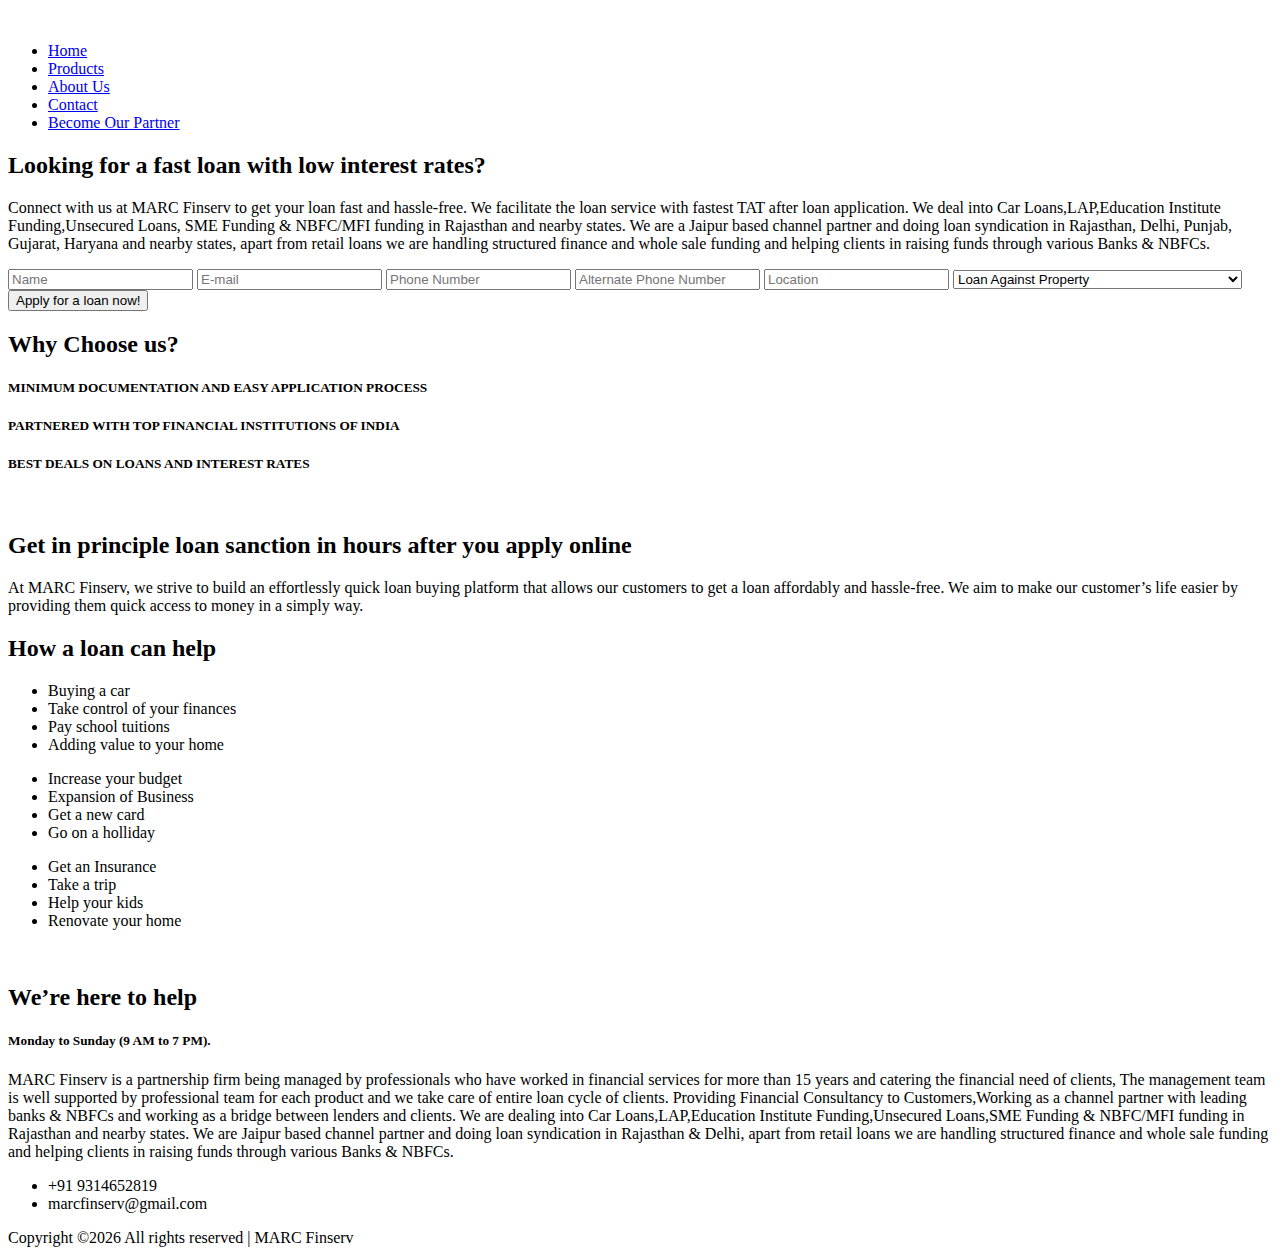
==== templates/index.html @ 7d2c79ef "initial commit" ====
<!DOCTYPE html>
<html lang="zxx">
<head>
	<title>MARC Finserv</title>
	<meta charset="UTF-8">
	<meta name="description" content="loans HTML Template">
	<meta name="keywords" content="loans, html">
	<meta name="viewport" content="width=device-width, initial-scale=1.0">
	
	<!-- Favicon -->
	<link href="static/img/favicon.ico" rel="shortcut icon"/>

	<!-- Google font -->
	<link href="https://fonts.googleapis.com/css?family=Open+Sans:300,300i,400,400i,600,600i,700,700i,800,800i&display=swap" rel="stylesheet">
 
	<!-- Stylesheets -->
	<link rel="stylesheet" href="static/css/bootstrap.min.css"/>
	<link rel="stylesheet" href="static/css/font-awesome.min.css"/>
	<link rel="stylesheet" href="static/css/owl.carousel.min.css"/>
	<link rel="stylesheet" href="static/css/flaticon.css"/>
	<link rel="stylesheet" href="static/css/slicknav.min.css"/>

	<!-- Main Stylesheets -->
	<link rel="stylesheet" href="static/css/style.css"/>


	<!--[if lt IE 9]>
		<script src="https://oss.maxcdn.com/html5shiv/3.7.2/html5shiv.min.js"></script>
		<script src="https://oss.maxcdn.com/respond/1.4.2/respond.min.js"></script>
	<![endif]-->

</head>
<body>
	<!-- Page Preloder -->
	<div id="preloder">
		<div class="loader"></div>
	</div>

	<!-- Header Section -->
	<header class="header-section">
		<a href="/index" class="site-logo">
			<img id="logoimage" src="static/img/logo.png" alt="">
		</a>
		<nav class="header-nav">
			<ul class="main-menu">
				<li><a href="/index" class="active">Home</a></li>
				<li><a href="/products">Products</a></li>
				<li><a href="/about">About Us</a></li>
				<!-- <li><a href="#">Pages</a>
					<ul class="sub-menu">
						<li><a href="about-us.html">About Us</a></li>
						<li><a href="loans.html">Loans</a></li>
						<li><a href="elements.html">elements</a></li>
					</ul>
				</li> -->
				<!-- <li><a href="news.html">News</a></li> -->
				<li><a href="/contact">Contact</a></li>
				<li><a href="/partner">Become Our Partner</a></li>
			</ul>
		</nav>
	</header>
	<!-- Header Section end -->

	<!-- Hero Section end -->
	<section class="hero-section">
		<div class="container">
			<div class="row">
				<div class="col-lg-6">
					<div class="hs-text">
						<h2>Looking for a fast loan with low interest rates?</h2>
						<p>Connect with us at MARC Finserv to get your loan fast and hassle-free.  We facilitate the loan service with fastest TAT after loan application. We deal into Car Loans,LAP,Education Institute Funding,Unsecured Loans, SME Funding & NBFC/MFI funding in Rajasthan and nearby states.

							We are a Jaipur based channel partner and doing loan syndication in Rajasthan, Delhi, Punjab, Gujarat, Haryana and nearby states, apart from retail loans we are handling structured finance and whole sale funding and helping clients in raising funds through various Banks & NBFCs.</p>
					</div>
				</div>
				<div class="col-lg-6">
					<form class="hero-form" method="POST" action="/submit">
						<input type="text" name="name" placeholder="Name" required>
						<input type="email" name="email" placeholder="E-mail" required>
						<input type="text" name="phone" placeholder="Phone Number" required>
						<input type="text" name="alternatephone" placeholder="Alternate Phone Number">
						<input type="text" name="location" placeholder="Location">
						<select id="loantype" name="loantype">
							<option value="lap">Loan Against Property</option>
							<option value="sme">Small and Medium-sized Enterprised Loan</option>
							<option value="vehicle">Car Loans</option>
							<option value="unsecured">Unsecured Loans</option>
							<option value="educational">Educational Institution Loans/School Funding</option>
							<option value="nbfc">NBFC Funding</option>
							<option value="mfi">Micro Finance Institution Loan</option>
							<option value="hotel">Hotel Loan</option>
							<option value="hospital">Hospital Loan</option>
						  </select>
						
						<button type="submit" class="site-btn">Apply for a loan now!</button>
					</form>
				</div>
			</div>
		</div>
		<div class="hero-slider owl-carousel">
			<!-- <div class="hs-item set-bg" data-setbg="img/hero-slider/logo.jpg"></div> -->
			<div class="hs-item set-bg" data-setbg="static/img/hero-slider/1.jpg"></div>
			<div class="hs-item set-bg" data-setbg="static/img/hero-slider/2.jpg"></div>
			<div class="hs-item set-bg" data-setbg="static/img/hero-slider/3.jpg"></div>
		</div>
	</section>
	<!-- Hero Section end -->

	<!-- Why Section end -->
	<section class="why-section spad">
		<div class="container">
			<div class="text-center mb-5 pb-4">
				<h2>Why Choose us?</h2>
			</div>
			<div class="row">
				<div class="col-md-4">
					<div class="icon-box-item">
						<div class="ib-icon">
							<i class="flaticon-012-24-hours"></i>
						</div>
						<div class="ib-text">
							<h5>MINIMUM DOCUMENTATION AND EASY APPLICATION PROCESS</h5>
						</div>
					</div>
				</div>
				<div class="col-md-4">
					<div class="icon-box-item">
						<div class="ib-icon">
							<i class="flaticon-036-customer-service"></i>
						</div>
						<div class="ib-text">
							<h5>PARTNERED WITH TOP FINANCIAL INSTITUTIONS OF INDIA</h5>
						</div>
					</div>
				</div>
				<div class="col-md-4">
					<div class="icon-box-item">
						<div class="ib-icon">
							<i class="flaticon-039-info"></i>
						</div>
						<div class="ib-text">
							<h5>BEST DEALS ON LOANS AND INTEREST RATES</h5>
						</div>
					</div>
				</div>
			</div>
			<!-- <div class="text-center pt-3">
				<a href="#" class="site-btn sb-big">Apply Now!</a>
			</div> -->
		</div>
	</section>
	<!-- Why Section end -->


	<!-- Feature Section -->
	<section class="feature-section spad">
		<div class="container">
			<!-- <div class="feature-item">
				<div class="row">
					<div class="col-lg-6">
						<img src="img/feature-1.jpg" alt="">
					</div>
					<div class="col-lg-6">
						<div class="feature-text">
							<h2>Get a personal loan from just 8.5% APR</h2>
							<p>Lorem ipsum dolor sit amet, consectetur adipiscing elit, sed do eiusmod tem por incididunt ut labore et dolore mag na aliqua.  Class aptent taciti sociosqu ad litora torquent per conubia nostra, per inceptos himenaeos. Suspendisse potenti. Ut gravida mattis magna, non varius lorem sodales nec. In libero orci, ornare non nisl.</p>
							<a href="#" class="readmore">Apply for a loan now <img src="img/arrow.png" alt=""></a>
						</div>
					</div>
				</div>
			</div> -->
			<div class="feature-item">
				<div class="row">
					<div class="col-lg-6 order-lg-2">
						<img src="static/img/feature-2.jpg" alt="">
					</div>
					<div class="col-lg-6 order-lg-1">
						<div class="feature-text">
							<h2>Get in principle loan sanction in hours after you apply online</h2>
							<p>At MARC Finserv, we strive to build an effortlessly quick loan buying platform that allows our customers to get a loan affordably and hassle-free. We aim to make our customer’s life easier by providing them quick access to money in a simply way.</p>
						</div>
					</div>
				</div>
			</div>
		</div>
	</section>
	<!-- Feature Section end -->


	<!-- Help Section -->
	<section class="help-section spad">
		<div class="container">
			<div class="text-center text-white mb-5 pb-4">
				<h2>How a loan can help</h2>
			</div>
			
			<div class="row">
				<div class="col-md-4">
					<ul class="help-list">
						<li>Buying a car</li>
						<li>Take control of your finances</li>
						<li>Pay school tuitions</li>
						<li>Adding value to your home</li>
					</ul>
				</div>
				<div class="col-md-4">
					<ul class="help-list">
						<li>Increase your budget</li>
						<li>Expansion of Business</li>
						<li>Get a new card</li>
						<li>Go on a holliday</li>
					</ul>
				</div>
				<div class="col-md-4">
					<ul class="help-list">
						<li>Get an Insurance</li>
						<li>Take a trip</li>
						<li>Help your kids</li>
						<li>Renovate your home</li>
					</ul>
				</div>
			</div>
		</div>
	</section>
	<!-- Help Section end -->


	<!-- Info Section -->
	<section class="info-section spad">
		<div class="container">
			<div class="row">
				<div class="col-lg-5">
					<img src="static/img/info-img.jpg" alt="">
				</div>
				<div class="col-lg-7">
					<div class="info-text">
						<h2>We’re here to help</h2>
						<h5>Monday to Sunday (9 AM to 7 PM).</h5>
						<p>MARC Finserv is a partnership firm being managed by professionals who have worked in financial services for more than 15 years and catering the financial need of clients, The management team is well supported by professional team for each product and we take care of entire loan cycle of clients.

							Providing Financial Consultancy to Customers,Working as a channel partner with leading banks & NBFCs and working as a bridge between lenders and clients.
							
							We are dealing into Car Loans,LAP,Education Institute Funding,Unsecured Loans,SME Funding & NBFC/MFI funding in Rajasthan and nearby states.
							
							We are Jaipur based channel partner and doing loan syndication in Rajasthan & Delhi, apart from retail loans we are handling structured finance and whole sale funding and helping clients in raising funds through various Banks & NBFCs.</p>
						<ul>
							<li>+91 9314652819</li>
							<li>marcfinserv@gmail.com</li>
						</ul>
					</div>
				</div>
			</div>
		</div>
	</section>
	<!-- Info Section end -->



	<!-- Footer Section -->
	<footer class="footer-section">
		<div class="container">
			<!-- <a href="index.html" class="footer-logo">
				<img src="img/logo.png" alt="">
			</a> -->
			<!-- <div class="row">
				<div class="col-lg-3 col-sm-6">
					<div class="footer-widget">
						<h2>What we do</h2>
						<ul>
							<li><a href="#">Loans</a></li>
							<li><a href="#">Car loans</a></li>
							<li><a href="#">Debt consolidation loans</a></li>
							<li><a href="#">Home improvement loans</a></li>
							<li><a href="#"> Wedding loans</a></li>
							<li><a href="#">Innovative Finance ISA</a></li>
						</ul>
					</div>
				</div>
				<div class="col-lg-3 col-sm-6">
					<div class="footer-widget">
						<h2>About us</h2>
						<ul>
							<li><a href="#">About us</a></li>
							<li><a href="#">Our story</a></li>
							<li><a href="#">Meet the board</a></li>
							<li><a href="#">Meet the leadership team</a></li>
							<li><a href="#">Awards</a></li>
							<li><a href="#">Careers</a></li>
						</ul>
					</div>
				</div>
				<div class="col-lg-3 col-sm-6">
					<div class="footer-widget">
						<h2>Legal</h2>
						<ul>
							<li><a href="#">Privacy policy</a></li>
							<li><a href="#">Loans2go principles</a></li>
							<li><a href="#">Website terms</a></li>
							<li><a href="#">Cookie policy</a></li>
							<li><a href="#">Conflicts policy</a></li>
						</ul>
					</div>
				</div>
				<div class="col-lg-3 col-sm-6">
					<div class="footer-widget">
						<h2>Site Info</h2>
						<ul>
							<li><a href="#">Support</a></li>
							<li><a href="#">FAQ</a></li>
							<li><a href="#">Sitemap</a></li>
							<li><a href="#">Careers</a></li>
							<li><a href="#">Contact us</a></li>
						</ul>
					</div>
				</div>
			</div> -->
			
			<div class="copyright"><!-- Link back to Colorlib can't be removed. Template is licensed under CC BY 3.0. -->
Copyright &copy;<script>document.write(new Date().getFullYear());</script> All rights reserved | MARC Finserv</a>
<!-- Link back to Colorlib can't be removed. Template is licensed under CC BY 3.0. --></div>
		</div>
	</footer>
	<!-- Footer Section end -->
	
	<!--====== Javascripts & Jquery ======-->
	<script src="static/js/jquery-3.2.1.min.js"></script>
	<script src="static/js/bootstrap.min.js"></script>
	<script src="static/js/jquery.slicknav.min.js"></script>
	<script src="static/js/owl.carousel.min.js"></script>
	<script src="static/js/jquery-ui.min.js"></script>
	<script src="static/js/main.js"></script>

<!-- The core Firebase JS SDK is always required and must be listed first -->
<script src="https://www.gstatic.com/firebasejs/7.14.5/firebase-app.js"></script>

<!-- TODO: Add SDKs for Firebase products that you want to use
     https://firebase.google.com/docs/web/setup#available-libraries -->
<script src="https://www.gstatic.com/firebasejs/7.14.5/firebase-analytics.js"></script>

<script>
  // Your web app's Firebase configuration
  var firebaseConfig = {
    apiKey: "AIzaSyAbqeGVODI2yStcyw9S7PFSt_9AJn0BjP8",
    authDomain: "marcfinserv-2dd56.firebaseapp.com",
    databaseURL: "https://marcfinserv-2dd56.firebaseio.com",
    projectId: "marcfinserv-2dd56",
    storageBucket: "marcfinserv-2dd56.appspot.com",
    messagingSenderId: "941059451215",
    appId: "1:941059451215:web:49b53ee7c81faa82dcbd3a",
    measurementId: "G-ZVM6M3Q9HK"
  };
  // Initialize Firebase
  firebase.initializeApp(firebaseConfig);
  firebase.analytics();
</script>
	</body>
</html>
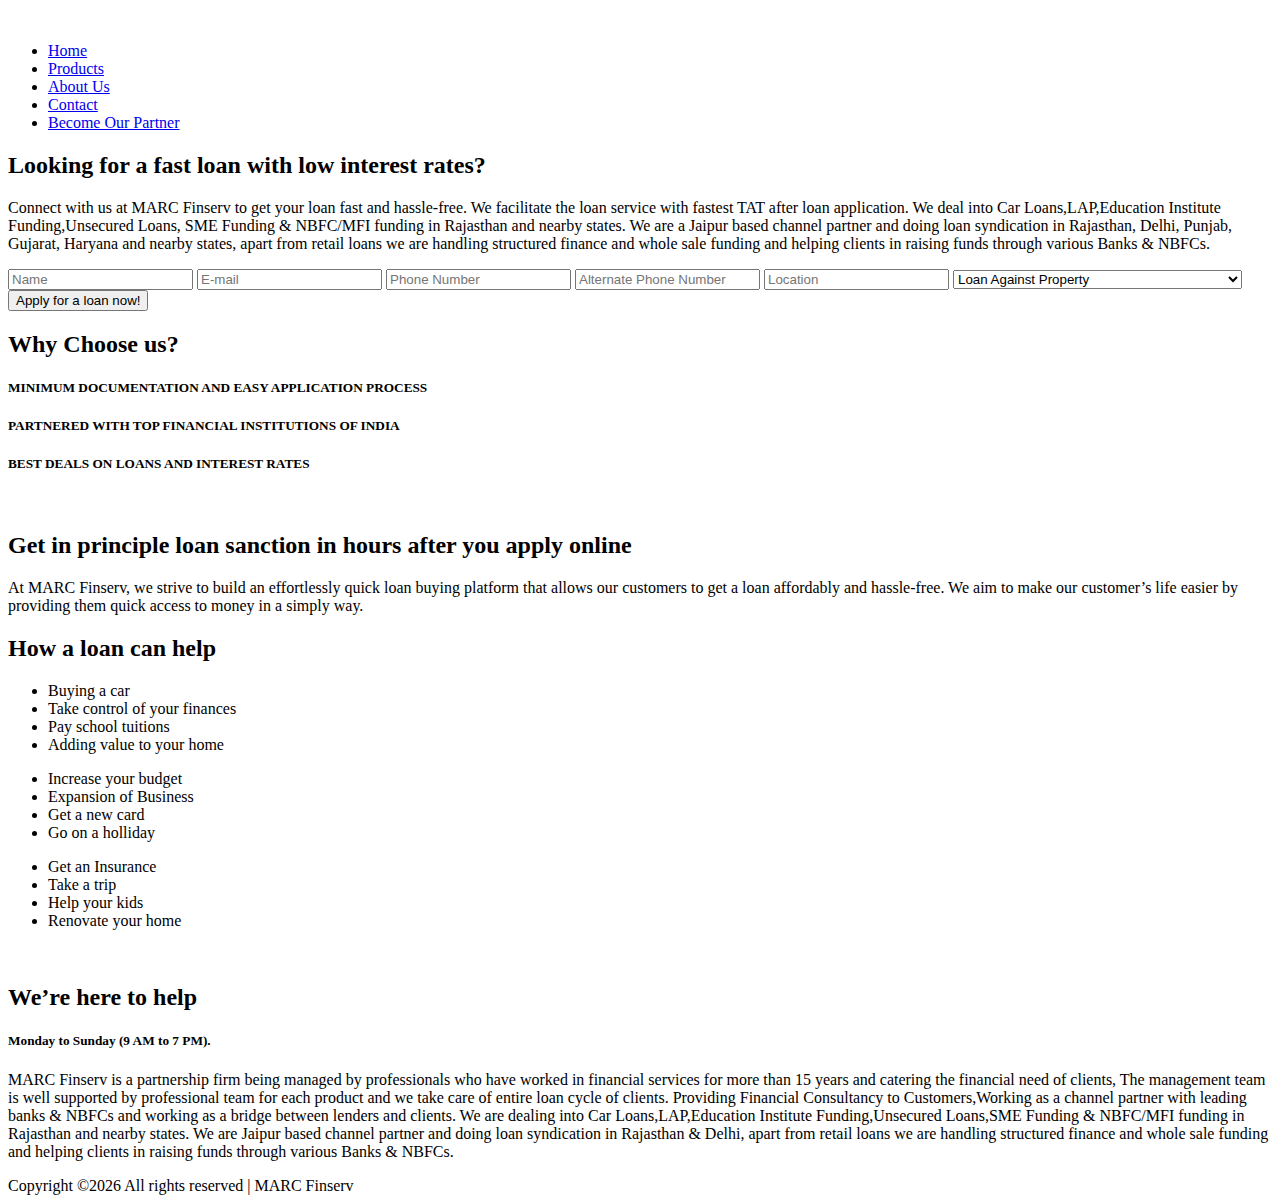
==== commit e25ad287: "contact removed from index page" ====
--- a/templates/index.html
+++ b/templates/index.html
@@ -243,10 +243,10 @@
 							We are dealing into Car Loans,LAP,Education Institute Funding,Unsecured Loans,SME Funding & NBFC/MFI funding in Rajasthan and nearby states.
 							
 							We are Jaipur based channel partner and doing loan syndication in Rajasthan & Delhi, apart from retail loans we are handling structured finance and whole sale funding and helping clients in raising funds through various Banks & NBFCs.</p>
-						<ul>
+						<!-- <ul>
 							<li>+91 9314652819</li>
 							<li>marcfinserv@gmail.com</li>
-						</ul>
+						</ul> -->
 					</div>
 				</div>
 			</div>
